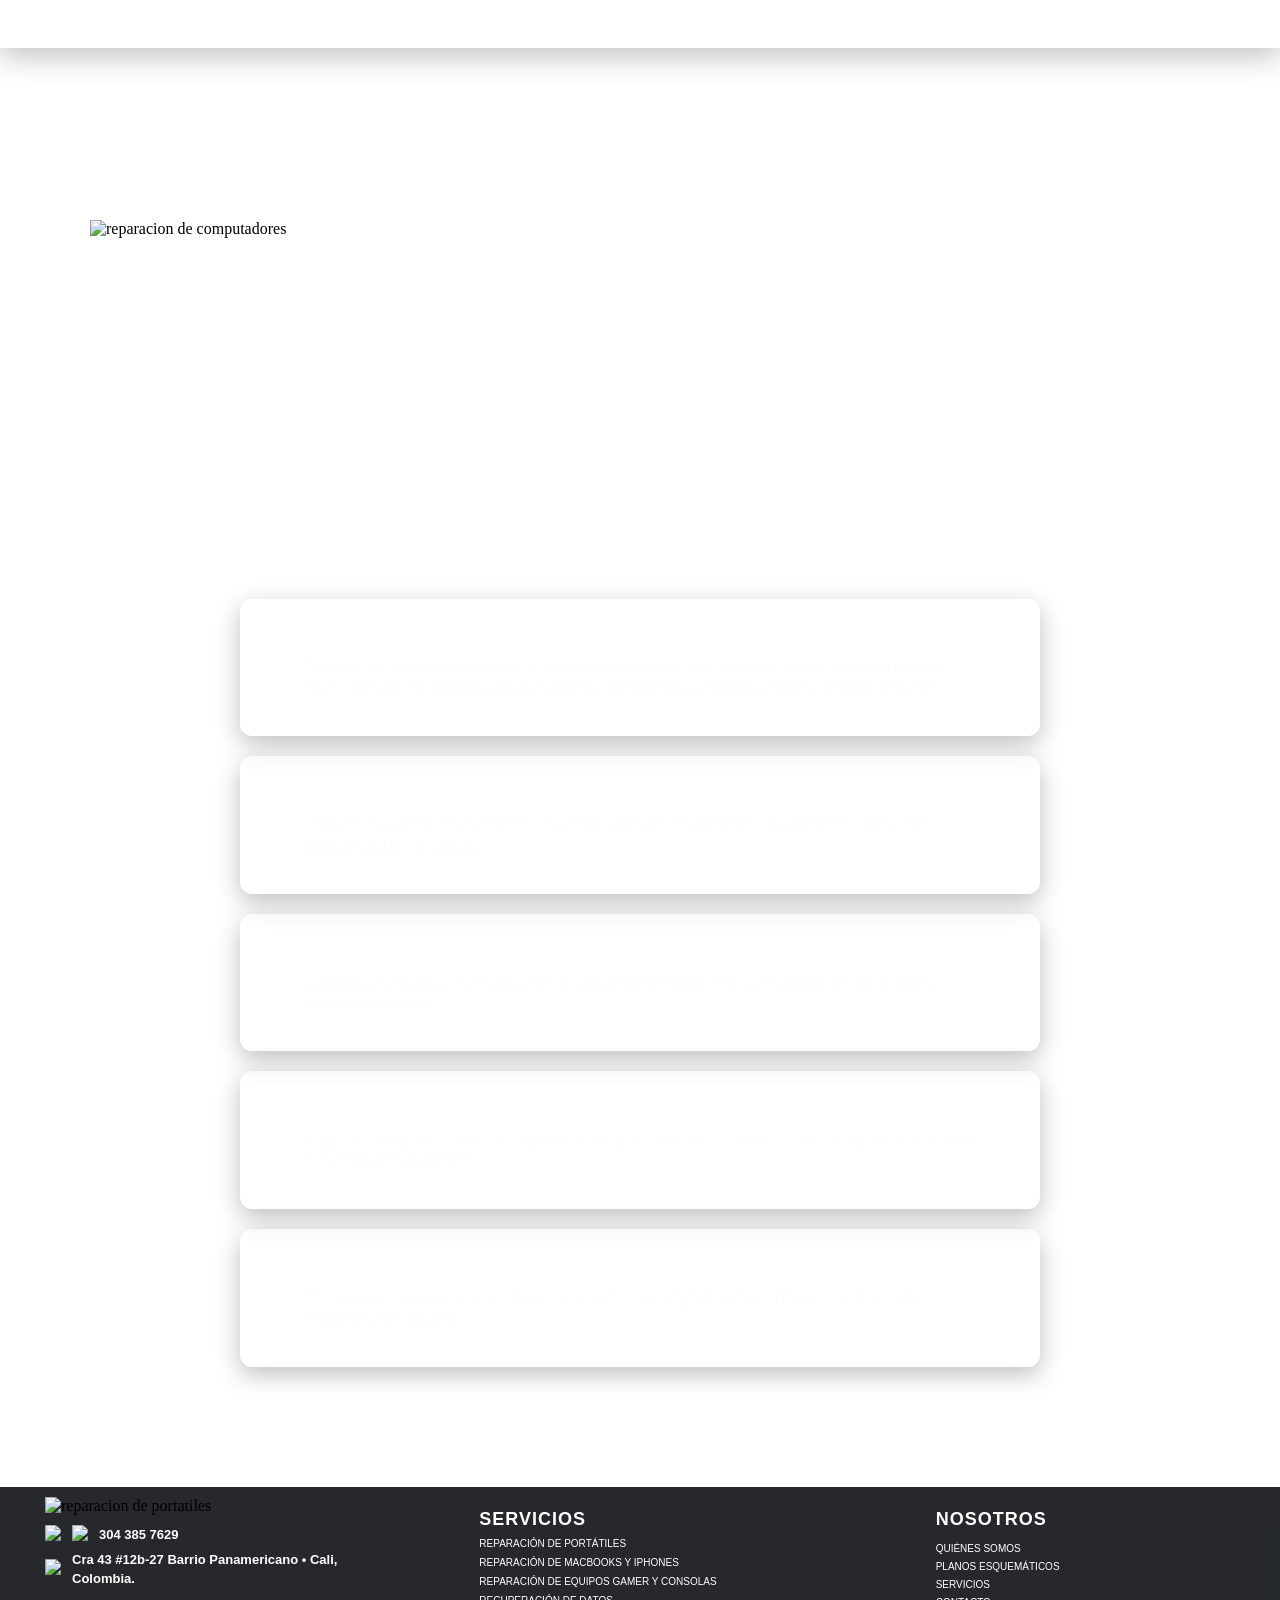
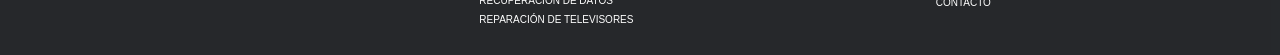
==== index.html @ 2d00a51c "Add files via upload" ====
<!DOCTYPE html>
<html lang="es">
<head>
    <meta charset="UTF-8">
    <meta name="viewport" content="width=device-width, initial-scale=1.0">
    <title>TecnoLab | Bienvenidos</title>

    <link rel="stylesheet" href="css/style.css">
    <link rel="icon" type="image/png" href="img/logo-ico.webp">
    
    
</head>

<body>
    <header class="hero">
        <nav>
            <a href="index.html">Inicio</a>
            <a href="quienes-somos.html">Quiénes Somos</a>
            <a href="Planos.html">Planos Esquemáticos</a>
            <a href="servicios.html">Servicios</a>
            <a href="contacto.html">Contacto</a>
        </nav>

        <div class="hero-content">

            <div class="descripcion">
                <span></span>
            </div>

            <div class="hero-texto">
                <h1></h1>
                <p></p>
            </div>

        </div>
    </header>
     
    <main>

        <div class="logo-principal">
            <div>
                <img src="img/logo-tecnolab.webp" class="logo-principal" alt="reparacion de computadores">
            </div>
        </div>

    <section class="servicios">

        <h1 class="titulo-servicios">
            Conoce nuestros servicios
        </h1>

        <p class="subtitulo-servicios">
            Soluciones avanzadas para tus equipos electrónicos</p>

        <a href="servicios.html#computadores" class="servicio-banda">
            <div class="servicio-contenido">

                <h2>Servicio especializado de computadores y Macbooks</h2>
                <p> Diagnóstico, reparación y mantenimiento de equipos de escritorio, 
                    portátiles, línea Gamer, Macbooks y iMacs con fallas de hardware (fallas en board y componentes)
                    y software (Sistema Windows y MacOS).</p>
            </div>
        </a>

        <a href="servicios.html#moviles" class="servicio-banda">
            <div class="servicio-contenido">

                <h2>Servicio especializado de iPhone y Móviles</h2>
                <p> Diagnóstico y reparación de dispositivos iPhone y Android con 
                    problemas de encendido, carga, batería, pantalla y fallas electrónicas.</p>
            </div>
        </a>

        <a href="servicios.html#televisores" class="servicio-banda">
            <div class="servicio-contenido">

                <h2>Servicio especializado de televisores</h2>
                <p> Diagnóstico y reparación de televisores con problemas
                    de imagen, sonido, alimentación, encendido y tarjetas
                    electrónicas.</p>
            </div>
        </a>

        <a href="servicios.html#consolas" class="servicio-banda">
            <div class="servicio-contenido">

                <h2>Servicio especializado de consolas Xbox y PlayStation</h2>
                <p> Diagnóstico y reparación de consolas de videojuegos,
                    con problemas de encendido, imagen, temperatura
                    y funcionamiento electrónico.</p>
            </div>
        </a>

        <a href="servicios.html#recuperacion-datos" class="servicio-banda">
            <div class="servicio-contenido">

                <h2>Recuperación de Datos y Desarrollo</h2>
                <p> Recuperamos lo que creías perdido y creamos soluciones digitales
                     a tu medida: apps, software de escritorio y páginas web.</p>
            </div>
        </a>

    </section>
    </main>

    <footer>

    <div class="footer-container">

        <div class="footer-logo">
            <img src="img/logo-tecnolab.webp" class="logo-footer" alt="reparacion de portatiles">
            <p><img src="ico/ico-llamada.webp" class="phone-ico" alt="telefono"> <img src="ico/ico-whatsapp.webp" class="whatsapp-ico" alt="whatsapp"> 304 385 7629</p>
            <p><img src="ico/ico-ubicacion.webp" class="location-ico" alt="ubicacion"> Cra 43 #12b-27 Barrio Panamericano • Cali, Colombia.</p>
        </div>

        <div class="footer-servicios">
            <h3>Servicios</h3>
            <ul>
                <p>Reparación de Portátiles</p>
                <p>Reparación de Macbooks y iPhones</p>
                <p>Reparación de Equipos Gamer y Consolas</p>
                <p>Recuperación de Datos</p>
                <p>Reparación de Televisores</p>
            </ul>
        </div>

        <div class="footer-servicios">            
            <h3>Nosotros</h3>
            
            <ul class="footer-links">
                <li><a href="quienes-somos.html">Quiénes Somos</a></li>
                <li><a href="Planos.html">Planos Esquemáticos</a></li>
                <li><a href="servicios.html">Servicios</a></li>
                <li><a href="contacto.html">Contacto</a></li>
            </ul>
        </div>
    </div>

    </footer>

</body>
</html>
---- css/style.css ----
*{
    margin:0;
    padding:0;
    box-sizing:border-box;
}

.hero{

    min-height:120px;
    background-size:cover;
    background-position:center;
    background-repeat:no-repeat;
    background-attachment:fixed;
}

body{
    background-image:url("../img/fondo1.webp");
    background-size:cover;
    background-position:center;
    background-repeat:no-repeat;
    background-attachment:fixed;
}

nav{

    position: fixed;
    top:0;
    left:0;
    transform: translate(0%);

    width:100%;
    max-width:1400px;

    display:flex;
    justify-content:center;
    align-items:center;
    gap:30px;   
    padding:10px 0px;

    background:rgba(255,255,255,0.08);

    backdrop-filter: blur(3px);
    -webkit-backdrop-filter:blur(3px);
    border:1px solid rgba(255,255,255,0.18);
    border-radius:1px;
    box-shadow:
        0 8px 30px rgba(0,0,0,0.25);
    z-index:1000;    
}

nav a{
    color:#fff;
    text-decoration:none;

    font-size:1.4rem;
    font-weight:bold;
    
    display:inline-block;
    transition: all .3s ease;
}

nav a:hover{
    color:#00AEEF;
    transform: translateY(-2px);
    text-shadow:
        0 0 5px rgba(0,174,239,.4),
        0 0 12px rgba(0,174,239,.25);
}

nav a.activo,
nav a.activo:hover{
    color:#00AEEF;
    border-bottom:2px solid #00AEEF;
}

.footer-container {
    display: flex;
    justify-content: space-between;
    gap: 90px;
    flex-wrap: wrap;
    position: relative;
    background-color: rgba(0, 3, 7, 0.852); 
}

.footer-logo {
    display: flex;
    flex-direction: column;
    align-items: flex-start;
    padding: 10px 0px 0px 45px;
    flex: 1;
    min-width: 150px;
}

.logo-footer{
    display: block;
    width: 250px;
    height: auto;
    margin-bottom: 10px;
}

.footer-logo p{
    margin-bottom:5px;
    font-family:'Manrope', sans-serif;
    font-size:13px;
    font-weight:550;
    letter-spacing:0px;
    text-transform:none;
    color:white;
    display: flex;
    align-items: center;
    gap: 7px;
    line-height: 1.5;
}

.phone-ico,
.whatsapp-ico,
.location-ico {

    width: 20px;
    height: 20px;
    object-fit: contain;
    flex-shrink: 0;
    display: block;
}

.footer-servicios {
    flex: 1;
    min-width: 250px;
    padding: 22px;
    color: white;
}

.footer-servicios h3{
    margin-bottom:8px;
    font-family:'Manrope', sans-serif;
    font-size:18px;
    font-weight:700;
    letter-spacing:1px;
    text-transform:uppercase;
}

.footer-servicios p{
    margin-bottom:8px;
    font-family:'Manrope', sans-serif;
    font-size:10px;
    font-weight:520;
    letter-spacing:0px;
    text-transform:uppercase;
}

.footer-links{
    list-style: none;
    padding: 0;
    margin: 0;
}

.footer-links a{
    color: white;             
    text-decoration: none;
    font-size: 10px;
    transition: .3s;

    margin-bottom:8px;
    font-family:'Manrope', sans-serif;
    font-size:10px;
    font-weight:520;
    letter-spacing:0px;
    text-transform:uppercase;
}

.servicios {
    width: 90%;
    max-width: 1200px;
    margin: 80px auto 120px;
}

.titulo-servicios {
    font-family: 'Orbitron', sans-serif;
    font-size: 42px;
    font-weight: 700;
    letter-spacing: 2px;
    text-align: center;
    color: #ffffff;
    text-transform: uppercase;
}

.subtitulo-servicios {
    font-family: 'Manrope', sans-serif;
    text-align: center;
    color: rgb(255, 255, 255);
    font-size: 16px;
    font-weight: 400;
    letter-spacing: 0.3px;
    line-height: 1.6;
    margin-bottom: 55px;
}

.servicio-banda {
    display: block;
    text-decoration: none;
    color: inherit;
    cursor: pointer;
    max-width: 800px;
    margin: 0 auto 24px;

    background:rgba(255,255,255,0.03);
    backdrop-filter:blur(5px);
    -webkit-backdrop-filter:blur(5px);
    border:1px solid rgba(255,255,255,.18);
    margin-bottom: 20px;

    border-radius:12px;
    overflow:hidden;
    box-shadow:0 8px 25px rgba(0, 0, 0, 0.25);
    
    transition: transform 0.3s ease,
                border-color 0.3s ease,
                background 0.3s ease;
}

.servicio-banda:hover {
    transform: translateY(-9px);
    box-shadow:
        0 6px 12px rgba(255, 255, 255, 0.345);
}

.servicio-contenido {
    padding: 20px 8%;
}

.servicio-contenido h2 {
    margin: 0 0 10px;
    font-family: 'Montserrat', sans-serif;
    font-size: 24px;
    text-align:center;
    font-weight: 600;
    line-height: 1.15;
    color: #ffffff;
}

.servicio-contenido p {
    max-width: 900px;
    margin: 0 0 16px;
    font-family: 'Montserrat', sans-serif;
    font-size: 14px;
    font-weight: 400;
    color: #fefdfd;
    line-height: 1.5;
}

.btn-servicio {
    display: inline-block;
    padding: 10px 20px;
    background: #00AEEF;
    color: #ffffff;
    text-decoration: none;
    font-size: 14px;
    font-weight: 600;
    border-radius: 7px;
    transition: all 0.3s ease;
}

.btn-servicio span {
    margin-left: 5px;
    transition: margin-left 0.3s ease;
}

.btn-servicio:hover {
    background: #007fc4;
    transform: translateY(-2px);
}

.btn-servicio:hover span {
    margin-left: 10px;
}

.logo-principal{
    display: block;

    height: 170px;
    width: auto;
    margin-top: 100px;
    margin-left: 45px;
}
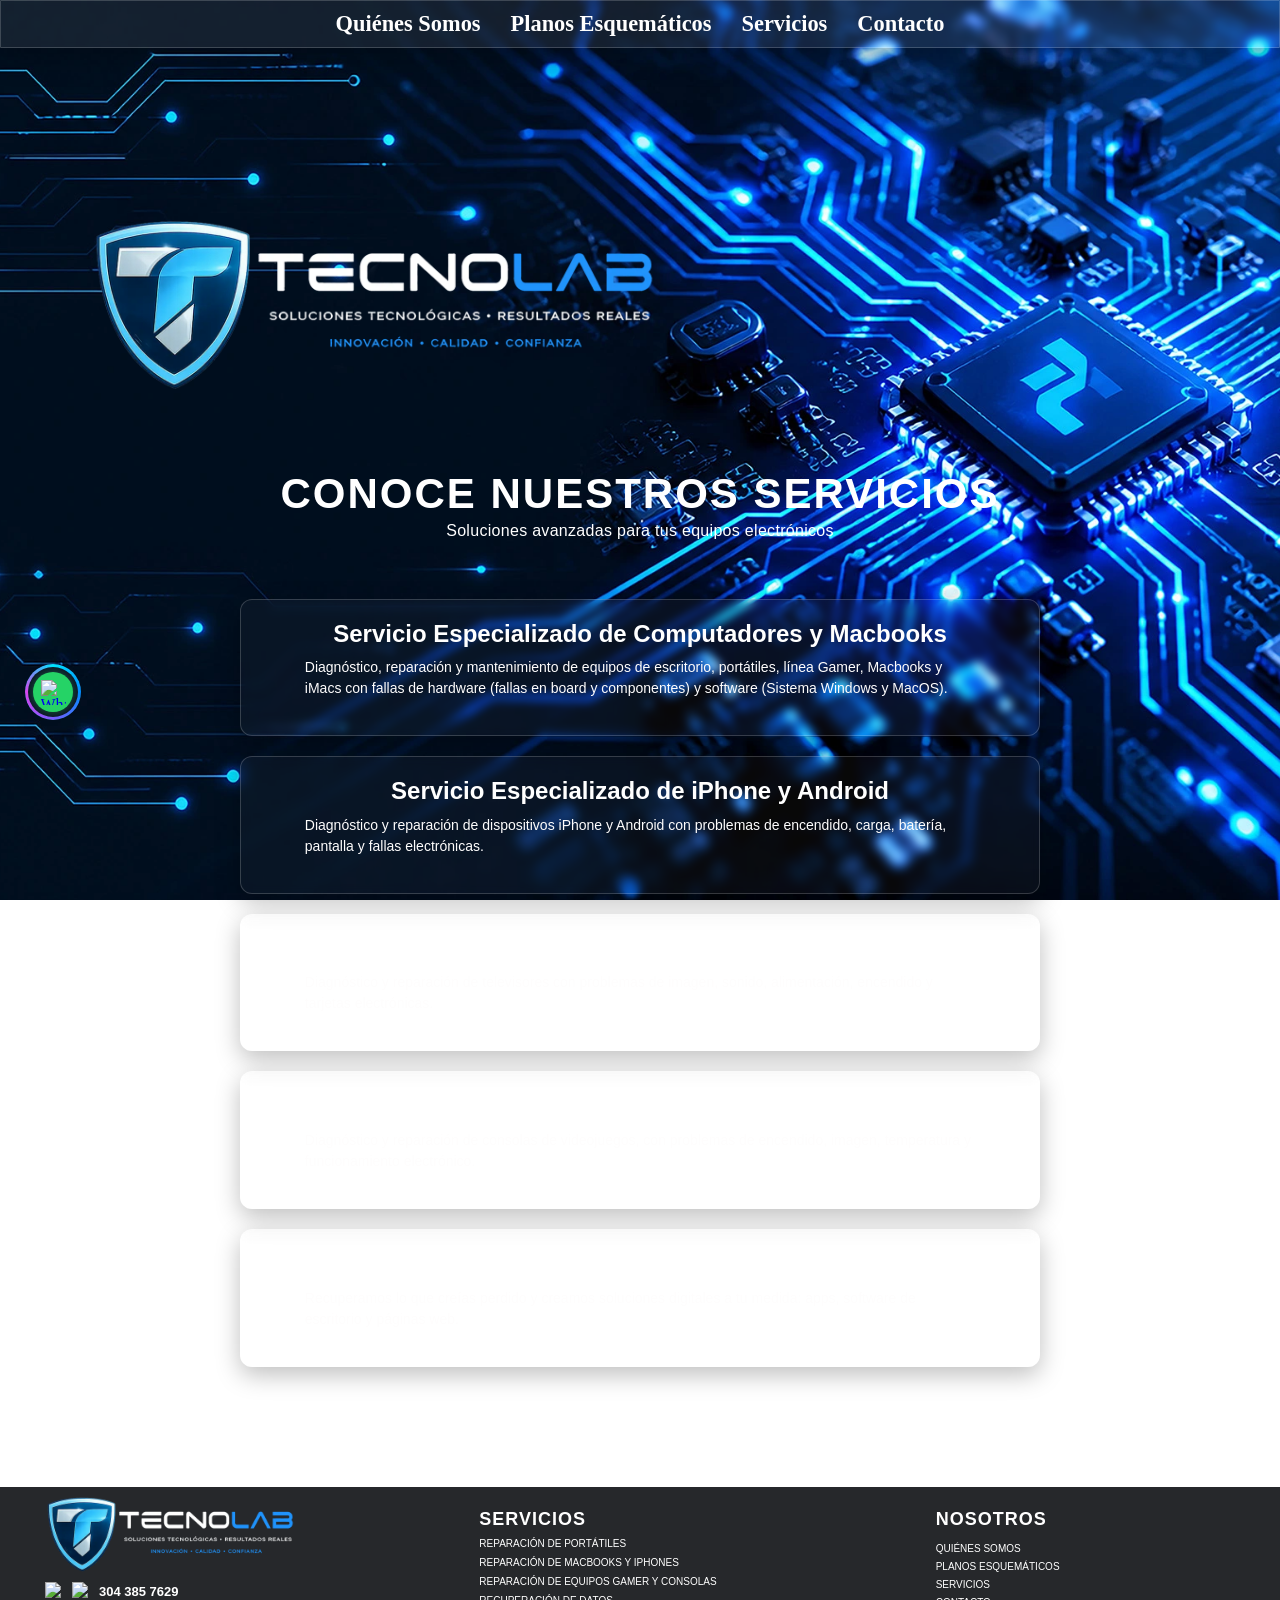
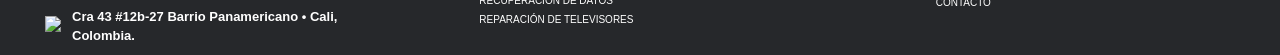
==== commit 105688a6: "Add files via upload" ====
--- a/index.html
+++ b/index.html
@@ -13,30 +13,15 @@
 
 <body>
     <header class="hero">
-        <nav>
-            <a href="index.html">Inicio</a>
+        <nav>            
             <a href="quienes-somos.html">Quiénes Somos</a>
             <a href="Planos.html">Planos Esquemáticos</a>
             <a href="servicios.html">Servicios</a>
             <a href="contacto.html">Contacto</a>
         </nav>
-
-        <div class="hero-content">
-
-            <div class="descripcion">
-                <span></span>
-            </div>
-
-            <div class="hero-texto">
-                <h1></h1>
-                <p></p>
-            </div>
-
-        </div>
     </header>
      
     <main>
-
         <div class="logo-principal">
             <div>
                 <img src="img/logo-tecnolab.webp" class="logo-principal" alt="reparacion de computadores">
@@ -55,17 +40,17 @@
         <a href="servicios.html#computadores" class="servicio-banda">
             <div class="servicio-contenido">
 
-                <h2>Servicio especializado de computadores y Macbooks</h2>
+                <h2>Servicio Especializado de Computadores y Macbooks</h2>
                 <p> Diagnóstico, reparación y mantenimiento de equipos de escritorio, 
                     portátiles, línea Gamer, Macbooks y iMacs con fallas de hardware (fallas en board y componentes)
                     y software (Sistema Windows y MacOS).</p>
             </div>
         </a>
 
-        <a href="servicios.html#moviles" class="servicio-banda">
+        <a href="servicios.html#celulares" class="servicio-banda">
             <div class="servicio-contenido">
 
-                <h2>Servicio especializado de iPhone y Móviles</h2>
+                <h2>Servicio Especializado de iPhone y Android</h2>
                 <p> Diagnóstico y reparación de dispositivos iPhone y Android con 
                     problemas de encendido, carga, batería, pantalla y fallas electrónicas.</p>
             </div>
@@ -74,7 +59,7 @@
         <a href="servicios.html#televisores" class="servicio-banda">
             <div class="servicio-contenido">
 
-                <h2>Servicio especializado de televisores</h2>
+                <h2>Servicio Especializado de Televisores</h2>
                 <p> Diagnóstico y reparación de televisores con problemas
                     de imagen, sonido, alimentación, encendido y tarjetas
                     electrónicas.</p>
@@ -84,7 +69,7 @@
         <a href="servicios.html#consolas" class="servicio-banda">
             <div class="servicio-contenido">
 
-                <h2>Servicio especializado de consolas Xbox y PlayStation</h2>
+                <h2>Servicio Especializado de Consolas Xbox y PlayStation</h2>
                 <p> Diagnóstico y reparación de consolas de videojuegos,
                     con problemas de encendido, imagen, temperatura
                     y funcionamiento electrónico.</p>
@@ -94,7 +79,7 @@
         <a href="servicios.html#recuperacion-datos" class="servicio-banda">
             <div class="servicio-contenido">
 
-                <h2>Recuperación de Datos y Desarrollo</h2>
+                <h2>Desarrollo y Recuperación de Datos</h2>
                 <p> Recuperamos lo que creías perdido y creamos soluciones digitales
                      a tu medida: apps, software de escritorio y páginas web.</p>
             </div>
@@ -138,5 +123,46 @@
 
     </footer>
 
+<div class="whatsapp-contenedor">
+    <div class="whatsapp-chat">
+        <div class="whatsapp-chat-titulo">
+            Escríbenos
+        </div>
+        <textarea
+            id="mensajeWhatsApp"
+            placeholder="Escribe tu mensaje..."
+            rows="3"></textarea>
+        <button type="button" id="btnEnviarWhatsApp" target="_blank">
+            Enviar por WhatsApp
+        </button>
+    </div>
+    <a href="https://wa.me/573043857629"
+        class="whatsapp-rgb"
+        target="_blank"
+        aria-label="Contactar por WhatsApp">
+        <span class="whatsapp-rgb-icon">
+            <img src="ico/ico-what-flot.webp" alt="WhatsApp">
+        </span>
+    </a>
+</div>
+
+<script>
+const botonWhatsApp = document.getElementById("btnEnviarWhatsApp");
+botonWhatsApp.addEventListener("click", function () {
+    const campo = document.getElementById("mensajeWhatsApp");
+    const mensaje = campo.value.trim();
+    if (mensaje === "") {
+        campo.focus();
+        return;
+    }
+    const numero = "573043857629";
+    const enlaceWhatsApp =
+        "https://wa.me/" + numero + "?text=" + encodeURIComponent(mensaje);
+
+    window.open(enlaceWhatsApp, "_blank");
+    campo.value = "";
+});
+</script>
+
 </body>
-</html>+</html>
--- a/css/style.css
+++ b/css/style.css
@@ -3,16 +3,13 @@
     padding:0;
     box-sizing:border-box;
 }
-
 .hero{
-
     min-height:120px;
     background-size:cover;
     background-position:center;
     background-repeat:no-repeat;
     background-attachment:fixed;
 }
-
 body{
     background-image:url("../img/fondo1.webp");
     background-size:cover;
@@ -20,23 +17,18 @@
     background-repeat:no-repeat;
     background-attachment:fixed;
 }
-
 nav{
-
     position: fixed;
     top:0;
     left:0;
     transform: translate(0%);
-
     width:100%;
     max-width:1400px;
-
     display:flex;
     justify-content:center;
     align-items:center;
     gap:30px;   
     padding:10px 0px;
-
     background:rgba(255,255,255,0.08);
 
     backdrop-filter: blur(3px);
@@ -47,18 +39,14 @@
         0 8px 30px rgba(0,0,0,0.25);
     z-index:1000;    
 }
-
 nav a{
     color:#fff;
     text-decoration:none;
-
     font-size:1.4rem;
     font-weight:bold;
-    
-    display:inline-block;
+        display:inline-block;
     transition: all .3s ease;
 }
-
 nav a:hover{
     color:#00AEEF;
     transform: translateY(-2px);
@@ -66,13 +54,11 @@
         0 0 5px rgba(0,174,239,.4),
         0 0 12px rgba(0,174,239,.25);
 }
-
 nav a.activo,
 nav a.activo:hover{
     color:#00AEEF;
     border-bottom:2px solid #00AEEF;
 }
-
 .footer-container {
     display: flex;
     justify-content: space-between;
@@ -81,7 +67,6 @@
     position: relative;
     background-color: rgba(0, 3, 7, 0.852); 
 }
-
 .footer-logo {
     display: flex;
     flex-direction: column;
@@ -90,14 +75,12 @@
     flex: 1;
     min-width: 150px;
 }
-
 .logo-footer{
     display: block;
     width: 250px;
     height: auto;
     margin-bottom: 10px;
 }
-
 .footer-logo p{
     margin-bottom:5px;
     font-family:'Manrope', sans-serif;
@@ -111,25 +94,21 @@
     gap: 7px;
     line-height: 1.5;
 }
-
 .phone-ico,
 .whatsapp-ico,
 .location-ico {
-
     width: 20px;
     height: 20px;
     object-fit: contain;
     flex-shrink: 0;
     display: block;
 }
-
 .footer-servicios {
     flex: 1;
     min-width: 250px;
     padding: 22px;
     color: white;
 }
-
 .footer-servicios h3{
     margin-bottom:8px;
     font-family:'Manrope', sans-serif;
@@ -138,7 +117,6 @@
     letter-spacing:1px;
     text-transform:uppercase;
 }
-
 .footer-servicios p{
     margin-bottom:8px;
     font-family:'Manrope', sans-serif;
@@ -147,19 +125,16 @@
     letter-spacing:0px;
     text-transform:uppercase;
 }
-
 .footer-links{
     list-style: none;
     padding: 0;
     margin: 0;
 }
-
 .footer-links a{
     color: white;             
     text-decoration: none;
     font-size: 10px;
     transition: .3s;
-
     margin-bottom:8px;
     font-family:'Manrope', sans-serif;
     font-size:10px;
@@ -167,13 +142,11 @@
     letter-spacing:0px;
     text-transform:uppercase;
 }
-
 .servicios {
     width: 90%;
     max-width: 1200px;
     margin: 80px auto 120px;
 }
-
 .titulo-servicios {
     font-family: 'Orbitron', sans-serif;
     font-size: 42px;
@@ -183,7 +156,6 @@
     color: #ffffff;
     text-transform: uppercase;
 }
-
 .subtitulo-servicios {
     font-family: 'Manrope', sans-serif;
     text-align: center;
@@ -194,7 +166,6 @@
     line-height: 1.6;
     margin-bottom: 55px;
 }
-
 .servicio-banda {
     display: block;
     text-decoration: none;
@@ -202,32 +173,26 @@
     cursor: pointer;
     max-width: 800px;
     margin: 0 auto 24px;
-
     background:rgba(255,255,255,0.03);
     backdrop-filter:blur(5px);
     -webkit-backdrop-filter:blur(5px);
     border:1px solid rgba(255,255,255,.18);
     margin-bottom: 20px;
-
     border-radius:12px;
     overflow:hidden;
     box-shadow:0 8px 25px rgba(0, 0, 0, 0.25);
-    
     transition: transform 0.3s ease,
                 border-color 0.3s ease,
                 background 0.3s ease;
 }
-
 .servicio-banda:hover {
     transform: translateY(-9px);
     box-shadow:
         0 6px 12px rgba(255, 255, 255, 0.345);
 }
-
 .servicio-contenido {
     padding: 20px 8%;
 }
-
 .servicio-contenido h2 {
     margin: 0 0 10px;
     font-family: 'Montserrat', sans-serif;
@@ -237,7 +202,6 @@
     line-height: 1.15;
     color: #ffffff;
 }
-
 .servicio-contenido p {
     max-width: 900px;
     margin: 0 0 16px;
@@ -247,7 +211,6 @@
     color: #fefdfd;
     line-height: 1.5;
 }
-
 .btn-servicio {
     display: inline-block;
     padding: 10px 20px;
@@ -259,26 +222,321 @@
     border-radius: 7px;
     transition: all 0.3s ease;
 }
-
 .btn-servicio span {
     margin-left: 5px;
     transition: margin-left 0.3s ease;
 }
-
 .btn-servicio:hover {
     background: #007fc4;
     transform: translateY(-2px);
 }
-
 .btn-servicio:hover span {
     margin-left: 10px;
 }
-
 .logo-principal{
     display: block;
-
     height: 170px;
     width: auto;
     margin-top: 100px;
     margin-left: 45px;
+}
+.whatsapp-rgb {
+    position: fixed;
+    left: 25px;
+    bottom: 180px;
+    width: 56px;
+    height: 56px;
+    display: flex;
+    align-items: center;
+    justify-content: center;
+    border-radius: 50%;
+    background: rgba(255, 255, 255, 0.05);
+    backdrop-filter: blur(6px);
+    -webkit-backdrop-filter: blur(6px);
+    text-decoration: none;
+    z-index: 9999;
+    isolation: isolate;
+}
+.whatsapp-rgb::before {
+    content: "";
+    position: absolute;
+    inset: 0;
+    border-radius: 50%;
+    padding: 3px;
+
+    background: conic-gradient(
+        from 0deg,
+        #00E5FF,
+        #008CFF,
+        #7A5CFF,
+        #D946EF,
+        #00E5FF
+    );
+
+    -webkit-mask:
+        linear-gradient(#fff 0 0) content-box,
+        linear-gradient(#fff 0 0);
+
+    -webkit-mask-composite: xor;
+
+    mask:
+        linear-gradient(#fff 0 0) content-box,
+        linear-gradient(#fff 0 0);
+
+    mask-composite: exclude;
+
+    animation: whatsapp-rgb-rotate 5s linear infinite;
+
+    filter:
+        drop-shadow(0 0 20px #00E5FF)
+        drop-shadow(0 0 22px #008CFF)
+        drop-shadow(0 0 26px #7A5CFF);
+
+    pointer-events: none;
+    z-index: -1;
+}
+.whatsapp-rgb-icon {
+    width: 40px;
+    height: 40px;
+    display: flex;
+    align-items: center;
+    justify-content: center;
+    border-radius: 50%;
+    background: #25D366;
+    box-shadow:
+        0 0 6px rgba(37, 211, 102, 0.35);
+
+    transition: transform 0.3s ease;
+}
+.whatsapp-rgb-icon img {
+    width: 25px;
+    height: 25px;    
+}
+.whatsapp-rgb:hover .whatsapp-rgb-icon {
+    transform: scale(1.08);
+}
+@keyframes whatsapp-rgb-rotate {
+    from {
+        transform: rotate(0deg);
+    }
+    to {
+        transform: rotate(360deg);
+    }
+}
+.whatsapp-rgb-text {
+    position: absolute;
+    left: 65px;
+    padding: 8px 14px;
+    background: rgba(255, 255, 255, 0.07);
+    backdrop-filter: blur(6px);
+    -webkit-backdrop-filter: blur(6px);
+    border: 1px solid rgba(255, 255, 255, 0.18);
+    border-radius: 8px;
+    color: #ffffff;
+    font-family: 'Montserrat', sans-serif;
+    font-size: 13px;
+    font-weight: 500;
+    white-space: nowrap;
+    opacity: 0;
+    visibility: hidden;
+    transform: translateX(-10px);
+    transition:
+        opacity 0.3s ease,
+        transform 0.3s ease,
+        visibility 0.3s ease;
+    pointer-events: none;
+}
+.whatsapp-rgb:hover .whatsapp-rgb-text {
+    opacity: 1;
+    visibility: visible;
+    transform: translateX(0);
+}
+.whatsapp-contenedor {
+    position: fixed;
+    left: 25px;
+    bottom: 100px;
+    z-index: 9999;
+}
+.whatsapp-chat {
+    position: absolute;
+    left: 0;
+    bottom: 70px;
+    width: 250px;
+    padding: 16px;
+    box-sizing: border-box;
+    background: rgba(10, 15, 25, 0.90);
+    backdrop-filter: blur(10px);
+    -webkit-backdrop-filter: blur(10px);
+    border: 1px solid rgba(255, 255, 255, 0.15);
+    border-radius: 12px;
+    box-shadow:
+        0 10px 30px rgba(0, 0, 0, 0.35);
+    opacity: 0;
+    visibility: hidden;
+    transform: translateY(10px);
+    transition:
+        opacity 0.3s ease,
+        transform 0.3s ease,
+        visibility 0.3s ease;
+}
+.whatsapp-contenedor:hover .whatsapp-chat {
+    opacity: 1;
+    visibility: visible;
+    transform: translateY(0);
+}
+.whatsapp-chat-titulo {
+    margin-bottom: 10px;
+    color: #ffffff;
+    font-family: 'Montserrat', sans-serif;
+    font-size: 15px;
+    font-weight: 600;
+}
+.whatsapp-chat textarea {
+    width: 100%;
+    min-height: 70px;
+    padding: 10px;
+    box-sizing: border-box;
+    resize: none;
+    background: rgba(255, 255, 255, 0.06);
+    border: 1px solid rgba(255, 255, 255, 0.15);
+    border-radius: 8px;
+    color: #ffffff;
+    font-family: 'Montserrat', sans-serif;
+    font-size: 13px;
+    outline: none;
+}
+.whatsapp-chat textarea::placeholder {
+    color: rgba(255, 255, 255, 0.55);
+}
+.whatsapp-chat button {
+    width: 100%;
+    margin-top: 10px;
+    padding: 9px;
+    border: none;
+    border-radius: 7px;
+    background: #25D366;
+    color: #ffffff;
+    font-family: 'Montserrat', sans-serif;
+    font-size: 13px;
+    font-weight: 600;
+    cursor: pointer;
+    transition: transform 0.2s ease;
+}
+.whatsapp-chat button:hover {
+    transform: scale(1.03);
+}
+
+@media (max-width: 768px){
+    body {
+        background-image: none;
+        background-color: #000307;
+    }
+    body::before {
+        content: "";
+        position: fixed;
+        inset: 0;
+        background-image: url("../img/fondo1.webp");
+        background-repeat: no-repeat;
+        background-size: auto 100%;
+        background-position: 70% center;
+        z-index: -10;
+        pointer-events: none;
+    }
+    nav {
+        width: 100%;
+        max-width: 100%;
+        gap: 15px;
+        padding: 10px 8px;
+        overflow-x: auto;
+        white-space: nowrap;
+    }
+    nav a {
+        font-size: 0.95rem;
+    }    
+    .logo-principal {
+        height: 110px;
+        width: auto;
+        margin-top: 20px;
+        margin-left: 20px;
+    }
+    .servicios {
+        width: 94%;
+        margin: 20px auto 80px;
+    }
+    .titulo-servicios {
+        font-size: 28px;
+        line-height: 1.2;
+        letter-spacing: 1px;
+    }
+    .subtitulo-servicios {
+        font-size: 14px;
+        line-height: 1.5;
+        margin-bottom: 35px;
+    }
+    .servicio-banda {
+        width: 100%;
+        max-width: 100%;
+        margin-bottom: 24px;
+        border-radius: 12px;
+    }
+    .servicio-contenido {
+        padding: 20px;
+    }
+    .servicio-contenido h2 {
+        font-size: 20px;
+        line-height: 1.3;
+    }
+    .servicio-contenido p {
+        font-size: 14px;
+        line-height: 1.6;
+    }
+    .footer-container {
+        flex-direction: column;
+        gap: 10px;
+    }
+    .footer-logo {
+        padding: 20px;
+        align-items: center;
+    }
+    .logo-footer {
+        width: 170px;
+    }
+    .footer-servicios {
+        width: 100%;
+        min-width: 0;
+        padding: 5px;
+        text-align: center;
+    }
+    .whatsapp-contenedor {
+        left: 15px;
+        bottom: 25px;
+    }
+    .whatsapp-rgb {
+        width: 52px;
+        height: 52px;
+    }
+    .whatsapp-rgb-icon {
+        width: 38px;
+        height: 38px;
+    }
+    .whatsapp-rgb-icon img {
+        width: 24px;
+        height: 24px;
+    }
+    .whatsapp-chat {
+        width: 230px;
+        bottom: 65px;
+        left: 0;
+        display: none;
+    }
+    .whatsapp-contenedor:hover .whatsapp-chat {
+        opacity: 0;
+        visibility: hidden;
+        transform: translateY(10px);
+    }
+    .whatsapp-chat.whatsapp-chat-abierto {
+        opacity: 1;
+        visibility: visible;
+        transform: translateY(0);
+    }
 }
